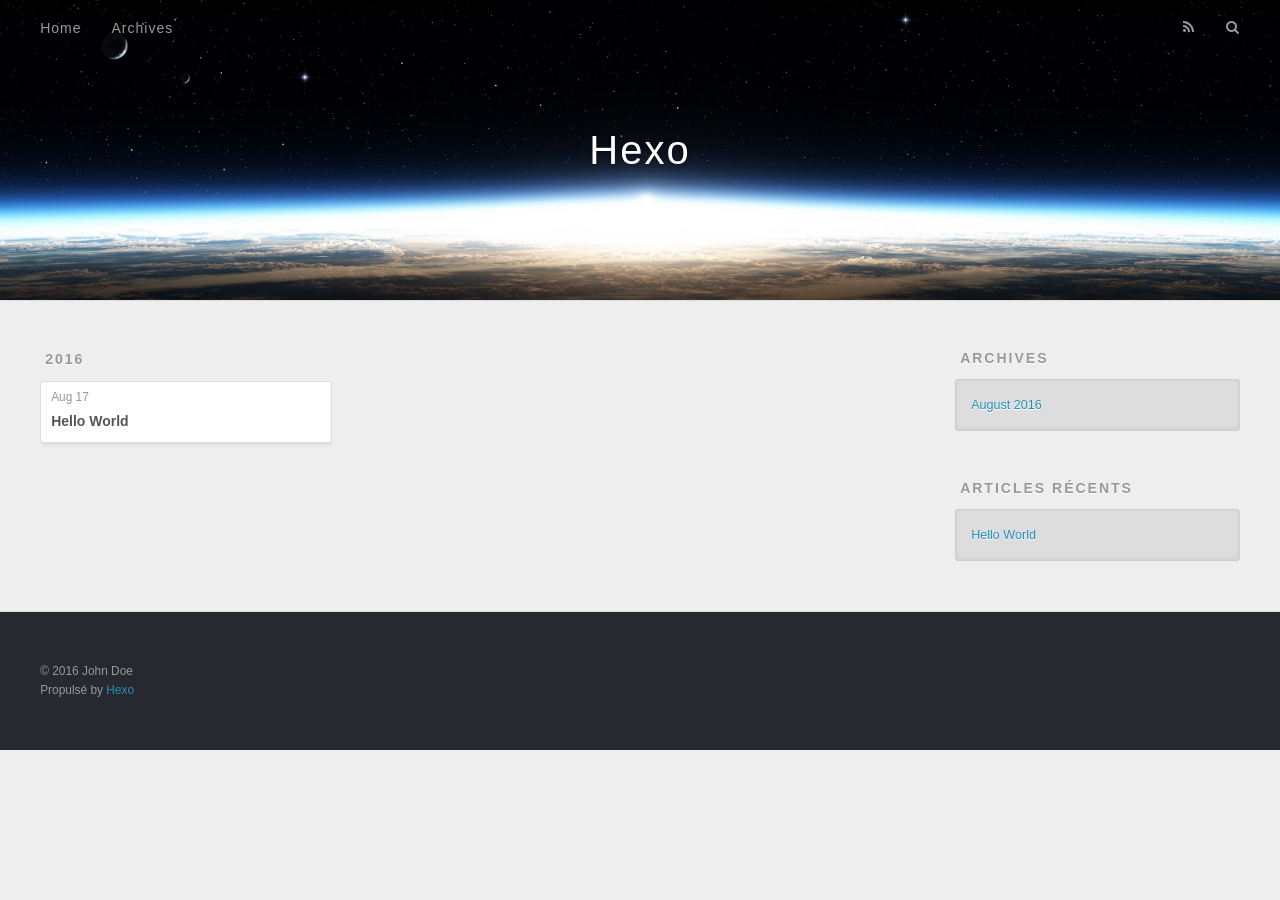
==== archives/index.html @ 02d0153c "Site updated: 2016-08-17 21:17:00" ====
<!DOCTYPE html>
<html>
<head>
  <meta charset="utf-8">
  
  <title>Archives | Hexo</title>
  <meta name="viewport" content="width=device-width, initial-scale=1, maximum-scale=1">
  <meta property="og:type" content="website">
<meta property="og:title" content="Hexo">
<meta property="og:url" content="http://yoursite.com/archives/index.html">
<meta property="og:site_name" content="Hexo">
<meta name="twitter:card" content="summary">
<meta name="twitter:title" content="Hexo">
  
    <link rel="alternate" href="/atom.xml" title="Hexo" type="application/atom+xml">
  
  
    <link rel="icon" href="/favicon.png">
  
  
    <link href="//fonts.googleapis.com/css?family=Source+Code+Pro" rel="stylesheet" type="text/css">
  
  <link rel="stylesheet" href="/css/style.css">
  

</head>

<body>
  <div id="container">
    <div id="wrap">
      <header id="header">
  <div id="banner"></div>
  <div id="header-outer" class="outer">
    <div id="header-title" class="inner">
      <h1 id="logo-wrap">
        <a href="/" id="logo">Hexo</a>
      </h1>
      
    </div>
    <div id="header-inner" class="inner">
      <nav id="main-nav">
        <a id="main-nav-toggle" class="nav-icon"></a>
        
          <a class="main-nav-link" href="/">Home</a>
        
          <a class="main-nav-link" href="/archives">Archives</a>
        
      </nav>
      <nav id="sub-nav">
        
          <a id="nav-rss-link" class="nav-icon" href="/atom.xml" title="Flux RSS"></a>
        
        <a id="nav-search-btn" class="nav-icon" title="Rechercher"></a>
      </nav>
      <div id="search-form-wrap">
        <form action="//google.com/search" method="get" accept-charset="UTF-8" class="search-form"><input type="search" name="q" results="0" class="search-form-input" placeholder="Search"><button type="submit" class="search-form-submit">&#xF002;</button><input type="hidden" name="sitesearch" value="http://yoursite.com"></form>
      </div>
    </div>
  </div>
</header>
      <div class="outer">
        <section id="main">
  
  
    
    
      
      
      <section class="archives-wrap">
        <div class="archive-year-wrap">
          <a href="/archives/2016" class="archive-year">2016</a>
        </div>
        <div class="archives">
    
    <article class="archive-article archive-type-post">
  <div class="archive-article-inner">
    <header class="archive-article-header">
      <a href="/2016/08/17/hello-world/" class="archive-article-date">
  <time datetime="2016-08-17T13:05:27.599Z" itemprop="datePublished">Aug 17</time>
</a>
      
  
    <h1 itemprop="name">
      <a class="archive-article-title" href="/2016/08/17/hello-world/">Hello World</a>
    </h1>
  

    </header>
  </div>
</article>
  
  
    </div></section>
  

</section>
        
          <aside id="sidebar">
  
    

  
    

  
    
  
    
  <div class="widget-wrap">
    <h3 class="widget-title">Archives</h3>
    <div class="widget">
      <ul class="archive-list"><li class="archive-list-item"><a class="archive-list-link" href="/archives/2016/08/">August 2016</a></li></ul>
    </div>
  </div>


  
    
  <div class="widget-wrap">
    <h3 class="widget-title">Articles récents</h3>
    <div class="widget">
      <ul>
        
          <li>
            <a href="/2016/08/17/hello-world/">Hello World</a>
          </li>
        
      </ul>
    </div>
  </div>

  
</aside>
        
      </div>
      <footer id="footer">
  
  <div class="outer">
    <div id="footer-info" class="inner">
      &copy; 2016 John Doe<br>
      Propulsé by <a href="http://hexo.io/" target="_blank">Hexo</a>
    </div>
  </div>
</footer>
    </div>
    <nav id="mobile-nav">
  
    <a href="/" class="mobile-nav-link">Home</a>
  
    <a href="/archives" class="mobile-nav-link">Archives</a>
  
</nav>
    

<script src="//ajax.googleapis.com/ajax/libs/jquery/2.0.3/jquery.min.js"></script>


  <link rel="stylesheet" href="/fancybox/jquery.fancybox.css">
  <script src="/fancybox/jquery.fancybox.pack.js"></script>


<script src="/js/script.js"></script>

  </div>
</body>
</html>
---- css/style.css ----
body {
  width: 100%;
}
body:before,
body:after {
  content: "";
  display: table;
}
body:after {
  clear: both;
}
html,
body,
div,
span,
applet,
object,
iframe,
h1,
h2,
h3,
h4,
h5,
h6,
p,
blockquote,
pre,
a,
abbr,
acronym,
address,
big,
cite,
code,
del,
dfn,
em,
img,
ins,
kbd,
q,
s,
samp,
small,
strike,
strong,
sub,
sup,
tt,
var,
dl,
dt,
dd,
ol,
ul,
li,
fieldset,
form,
label,
legend,
table,
caption,
tbody,
tfoot,
thead,
tr,
th,
td {
  margin: 0;
  padding: 0;
  border: 0;
  outline: 0;
  font-weight: inherit;
  font-style: inherit;
  font-family: inherit;
  font-size: 100%;
  vertical-align: baseline;
}
body {
  line-height: 1;
  color: #000;
  background: #fff;
}
ol,
ul {
  list-style: none;
}
table {
  border-collapse: separate;
  border-spacing: 0;
  vertical-align: middle;
}
caption,
th,
td {
  text-align: left;
  font-weight: normal;
  vertical-align: middle;
}
a img {
  border: none;
}
input,
button {
  margin: 0;
  padding: 0;
}
input::-moz-focus-inner,
button::-moz-focus-inner {
  border: 0;
  padding: 0;
}
@font-face {
  font-family: FontAwesome;
  font-style: normal;
  font-weight: normal;
  src: url("fonts/fontawesome-webfont.eot?v=#4.0.3");
  src: url("fonts/fontawesome-webfont.eot?#iefix&v=#4.0.3") format("embedded-opentype"), url("fonts/fontawesome-webfont.woff?v=#4.0.3") format("woff"), url("fonts/fontawesome-webfont.ttf?v=#4.0.3") format("truetype"), url("fonts/fontawesome-webfont.svg#fontawesomeregular?v=#4.0.3") format("svg");
}
html,
body,
#container {
  height: 100%;
}
body {
  background: #eee;
  font: 14px "Helvetica Neue", Helvetica, Arial, sans-serif;
  -webkit-text-size-adjust: 100%;
}
.outer {
  max-width: 1220px;
  margin: 0 auto;
  padding: 0 20px;
}
.outer:before,
.outer:after {
  content: "";
  display: table;
}
.outer:after {
  clear: both;
}
.inner {
  display: inline;
  float: left;
  width: 98.33333333333333%;
  margin: 0 0.833333333333333%;
}
.left,
.alignleft {
  float: left;
}
.right,
.alignright {
  float: right;
}
.clear {
  clear: both;
}
#container {
  position: relative;
}
.mobile-nav-on {
  overflow: hidden;
}
#wrap {
  height: 100%;
  width: 100%;
  position: absolute;
  top: 0;
  left: 0;
  -webkit-transition: 0.2s ease-out;
  -moz-transition: 0.2s ease-out;
  -ms-transition: 0.2s ease-out;
  transition: 0.2s ease-out;
  z-index: 1;
  background: #eee;
}
.mobile-nav-on #wrap {
  left: 280px;
}
@media screen and (min-width: 768px) {
  #main {
    display: inline;
    float: left;
    width: 73.33333333333333%;
    margin: 0 0.833333333333333%;
  }
}
.article-date,
.article-category-link,
.archive-year,
.widget-title {
  text-decoration: none;
  text-transform: uppercase;
  letter-spacing: 2px;
  color: #999;
  margin-bottom: 1em;
  margin-left: 5px;
  line-height: 1em;
  text-shadow: 0 1px #fff;
  font-weight: bold;
}
.article-inner,
.archive-article-inner {
  background: #fff;
  -webkit-box-shadow: 1px 2px 3px #ddd;
  box-shadow: 1px 2px 3px #ddd;
  border: 1px solid #ddd;
  border-radius: 3px;
}
.article-entry h1,
.widget h1 {
  font-size: 2em;
}
.article-entry h2,
.widget h2 {
  font-size: 1.5em;
}
.article-entry h3,
.widget h3 {
  font-size: 1.3em;
}
.article-entry h4,
.widget h4 {
  font-size: 1.2em;
}
.article-entry h5,
.widget h5 {
  font-size: 1em;
}
.article-entry h6,
.widget h6 {
  font-size: 1em;
  color: #999;
}
.article-entry hr,
.widget hr {
  border: 1px dashed #ddd;
}
.article-entry strong,
.widget strong {
  font-weight: bold;
}
.article-entry em,
.widget em,
.article-entry cite,
.widget cite {
  font-style: italic;
}
.article-entry sup,
.widget sup,
.article-entry sub,
.widget sub {
  font-size: 0.75em;
  line-height: 0;
  position: relative;
  vertical-align: baseline;
}
.article-entry sup,
.widget sup {
  top: -0.5em;
}
.article-entry sub,
.widget sub {
  bottom: -0.2em;
}
.article-entry small,
.widget small {
  font-size: 0.85em;
}
.article-entry acronym,
.widget acronym,
.article-entry abbr,
.widget abbr {
  border-bottom: 1px dotted;
}
.article-entry ul,
.widget ul,
.article-entry ol,
.widget ol,
.article-entry dl,
.widget dl {
  margin: 0 20px;
  line-height: 1.6em;
}
.article-entry ul ul,
.widget ul ul,
.article-entry ol ul,
.widget ol ul,
.article-entry ul ol,
.widget ul ol,
.article-entry ol ol,
.widget ol ol {
  margin-top: 0;
  margin-bottom: 0;
}
.article-entry ul,
.widget ul {
  list-style: disc;
}
.article-entry ol,
.widget ol {
  list-style: decimal;
}
.article-entry dt,
.widget dt {
  font-weight: bold;
}
#header {
  height: 300px;
  position: relative;
  border-bottom: 1px solid #ddd;
}
#header:before,
#header:after {
  content: "";
  position: absolute;
  left: 0;
  right: 0;
  height: 40px;
}
#header:before {
  top: 0;
  background: -webkit-linear-gradient(rgba(0,0,0,0.2), transparent);
  background: -moz-linear-gradient(rgba(0,0,0,0.2), transparent);
  background: -ms-linear-gradient(rgba(0,0,0,0.2), transparent);
  background: linear-gradient(rgba(0,0,0,0.2), transparent);
}
#header:after {
  bottom: 0;
  background: -webkit-linear-gradient(transparent, rgba(0,0,0,0.2));
  background: -moz-linear-gradient(transparent, rgba(0,0,0,0.2));
  background: -ms-linear-gradient(transparent, rgba(0,0,0,0.2));
  background: linear-gradient(transparent, rgba(0,0,0,0.2));
}
#header-outer {
  height: 100%;
  position: relative;
}
#header-inner {
  position: relative;
  overflow: hidden;
}
#banner {
  position: absolute;
  top: 0;
  left: 0;
  width: 100%;
  height: 100%;
  background: url("images/banner.jpg") center #000;
  -webkit-background-size: cover;
  -moz-background-size: cover;
  background-size: cover;
  z-index: -1;
}
#header-title {
  text-align: center;
  height: 40px;
  position: absolute;
  top: 50%;
  left: 0;
  margin-top: -20px;
}
#logo,
#subtitle {
  text-decoration: none;
  color: #fff;
  font-weight: 300;
  text-shadow: 0 1px 4px rgba(0,0,0,0.3);
}
#logo {
  font-size: 40px;
  line-height: 40px;
  letter-spacing: 2px;
}
#subtitle {
  font-size: 16px;
  line-height: 16px;
  letter-spacing: 1px;
}
#subtitle-wrap {
  margin-top: 16px;
}
#main-nav {
  float: left;
  margin-left: -15px;
}
.nav-icon,
.main-nav-link {
  float: left;
  color: #fff;
  opacity: 0.6;
  text-decoration: none;
  text-shadow: 0 1px rgba(0,0,0,0.2);
  -webkit-transition: opacity 0.2s;
  -moz-transition: opacity 0.2s;
  -ms-transition: opacity 0.2s;
  transition: opacity 0.2s;
  display: block;
  padding: 20px 15px;
}
.nav-icon:hover,
.main-nav-link:hover {
  opacity: 1;
}
.nav-icon {
  font-family: FontAwesome;
  text-align: center;
  font-size: 14px;
  width: 14px;
  height: 14px;
  padding: 20px 15px;
  position: relative;
  cursor: pointer;
}
.main-nav-link {
  font-weight: 300;
  letter-spacing: 1px;
}
@media screen and (max-width: 479px) {
  .main-nav-link {
    display: none;
  }
}
#main-nav-toggle {
  display: none;
}
#main-nav-toggle:before {
  content: "\f0c9";
}
@media screen and (max-width: 479px) {
  #main-nav-toggle {
    display: block;
  }
}
#sub-nav {
  float: right;
  margin-right: -15px;
}
#nav-rss-link:before {
  content: "\f09e";
}
#nav-search-btn:before {
  content: "\f002";
}
#search-form-wrap {
  position: absolute;
  top: 15px;
  width: 150px;
  height: 30px;
  right: -150px;
  opacity: 0;
  -webkit-transition: 0.2s ease-out;
  -moz-transition: 0.2s ease-out;
  -ms-transition: 0.2s ease-out;
  transition: 0.2s ease-out;
}
#search-form-wrap.on {
  opacity: 1;
  right: 0;
}
@media screen and (max-width: 479px) {
  #search-form-wrap {
    width: 100%;
    right: -100%;
  }
}
.search-form {
  position: absolute;
  top: 0;
  left: 0;
  right: 0;
  background: #fff;
  padding: 5px 15px;
  border-radius: 15px;
  -webkit-box-shadow: 0 0 10px rgba(0,0,0,0.3);
  box-shadow: 0 0 10px rgba(0,0,0,0.3);
}
.search-form-input {
  border: none;
  background: none;
  color: #555;
  width: 100%;
  font: 13px "Helvetica Neue", Helvetica, Arial, sans-serif;
  outline: none;
}
.search-form-input::-webkit-search-results-decoration,
.search-form-input::-webkit-search-cancel-button {
  -webkit-appearance: none;
}
.search-form-submit {
  position: absolute;
  top: 50%;
  right: 10px;
  margin-top: -7px;
  font: 13px FontAwesome;
  border: none;
  background: none;
  color: #bbb;
  cursor: pointer;
}
.search-form-submit:hover,
.search-form-submit:focus {
  color: #777;
}
.article {
  margin: 50px 0;
}
.article-inner {
  overflow: hidden;
}
.article-meta:before,
.article-meta:after {
  content: "";
  display: table;
}
.article-meta:after {
  clear: both;
}
.article-date {
  float: left;
}
.article-category {
  float: left;
  line-height: 1em;
  color: #ccc;
  text-shadow: 0 1px #fff;
  margin-left: 8px;
}
.article-category:before {
  content: "\2022";
}
.article-category-link {
  margin: 0 12px 1em;
}
.article-header {
  padding: 20px 20px 0;
}
.article-title {
  text-decoration: none;
  font-size: 2em;
  font-weight: bold;
  color: #555;
  line-height: 1.1em;
  -webkit-transition: color 0.2s;
  -moz-transition: color 0.2s;
  -ms-transition: color 0.2s;
  transition: color 0.2s;
}
a.article-title:hover {
  color: #258fb8;
}
.article-entry {
  color: #555;
  padding: 0 20px;
}
.article-entry:before,
.article-entry:after {
  content: "";
  display: table;
}
.article-entry:after {
  clear: both;
}
.article-entry p,
.article-entry table {
  line-height: 1.6em;
  margin: 1.6em 0;
}
.article-entry h1,
.article-entry h2,
.article-entry h3,
.article-entry h4,
.article-entry h5,
.article-entry h6 {
  font-weight: bold;
}
.article-entry h1,
.article-entry h2,
.article-entry h3,
.article-entry h4,
.article-entry h5,
.article-entry h6 {
  line-height: 1.1em;
  margin: 1.1em 0;
}
.article-entry a {
  color: #258fb8;
  text-decoration: none;
}
.article-entry a:hover {
  text-decoration: underline;
}
.article-entry ul,
.article-entry ol,
.article-entry dl {
  margin-top: 1.6em;
  margin-bottom: 1.6em;
}
.article-entry img,
.article-entry video {
  max-width: 100%;
  height: auto;
  display: block;
  margin: auto;
}
.article-entry iframe {
  border: none;
}
.article-entry table {
  width: 100%;
  border-collapse: collapse;
  border-spacing: 0;
}
.article-entry th {
  font-weight: bold;
  border-bottom: 3px solid #ddd;
  padding-bottom: 0.5em;
}
.article-entry td {
  border-bottom: 1px solid #ddd;
  padding: 10px 0;
}
.article-entry blockquote {
  font-family: Georgia, "Times New Roman", serif;
  font-size: 1.4em;
  margin: 1.6em 20px;
  text-align: center;
}
.article-entry blockquote footer {
  font-size: 14px;
  margin: 1.6em 0;
  font-family: "Helvetica Neue", Helvetica, Arial, sans-serif;
}
.article-entry blockquote footer cite:before {
  content: "—";
  padding: 0 0.5em;
}
.article-entry .pullquote {
  text-align: left;
  width: 45%;
  margin: 0;
}
.article-entry .pullquote.left {
  margin-left: 0.5em;
  margin-right: 1em;
}
.article-entry .pullquote.right {
  margin-right: 0.5em;
  margin-left: 1em;
}
.article-entry .caption {
  color: #999;
  display: block;
  font-size: 0.9em;
  margin-top: 0.5em;
  position: relative;
  text-align: center;
}
.article-entry .video-container {
  position: relative;
  padding-top: 56.25%;
  height: 0;
  overflow: hidden;
}
.article-entry .video-container iframe,
.article-entry .video-container object,
.article-entry .video-container embed {
  position: absolute;
  top: 0;
  left: 0;
  width: 100%;
  height: 100%;
  margin-top: 0;
}
.article-more-link a {
  display: inline-block;
  line-height: 1em;
  padding: 6px 15px;
  border-radius: 15px;
  background: #eee;
  color: #999;
  text-shadow: 0 1px #fff;
  text-decoration: none;
}
.article-more-link a:hover {
  background: #258fb8;
  color: #fff;
  text-decoration: none;
  text-shadow: 0 1px #1e7293;
}
.article-footer {
  font-size: 0.85em;
  line-height: 1.6em;
  border-top: 1px solid #ddd;
  padding-top: 1.6em;
  margin: 0 20px 20px;
}
.article-footer:before,
.article-footer:after {
  content: "";
  display: table;
}
.article-footer:after {
  clear: both;
}
.article-footer a {
  color: #999;
  text-decoration: none;
}
.article-footer a:hover {
  color: #555;
}
.article-tag-list-item {
  float: left;
  margin-right: 10px;
}
.article-tag-list-link:before {
  content: "#";
}
.article-comment-link {
  float: right;
}
.article-comment-link:before {
  content: "\f075";
  font-family: FontAwesome;
  padding-right: 8px;
}
.article-share-link {
  cursor: pointer;
  float: right;
  margin-left: 20px;
}
.article-share-link:before {
  content: "\f064";
  font-family: FontAwesome;
  padding-right: 6px;
}
#article-nav {
  position: relative;
}
#article-nav:before,
#article-nav:after {
  content: "";
  display: table;
}
#article-nav:after {
  clear: both;
}
@media screen and (min-width: 768px) {
  #article-nav {
    margin: 50px 0;
  }
  #article-nav:before {
    width: 8px;
    height: 8px;
    position: absolute;
    top: 50%;
    left: 50%;
    margin-top: -4px;
    margin-left: -4px;
    content: "";
    border-radius: 50%;
    background: #ddd;
    -webkit-box-shadow: 0 1px 2px #fff;
    box-shadow: 0 1px 2px #fff;
  }
}
.article-nav-link-wrap {
  text-decoration: none;
  text-shadow: 0 1px #fff;
  color: #999;
  -webkit-box-sizing: border-box;
  -moz-box-sizing: border-box;
  box-sizing: border-box;
  margin-top: 50px;
  text-align: center;
  display: block;
}
.article-nav-link-wrap:hover {
  color: #555;
}
@media screen and (min-width: 768px) {
  .article-nav-link-wrap {
    width: 50%;
    margin-top: 0;
  }
}
@media screen and (min-width: 768px) {
  #article-nav-newer {
    float: left;
    text-align: right;
    padding-right: 20px;
  }
}
@media screen and (min-width: 768px) {
  #article-nav-older {
    float: right;
    text-align: left;
    padding-left: 20px;
  }
}
.article-nav-caption {
  text-transform: uppercase;
  letter-spacing: 2px;
  color: #ddd;
  line-height: 1em;
  font-weight: bold;
}
#article-nav-newer .article-nav-caption {
  margin-right: -2px;
}
.article-nav-title {
  font-size: 0.85em;
  line-height: 1.6em;
  margin-top: 0.5em;
}
.article-share-box {
  position: absolute;
  display: none;
  background: #fff;
  -webkit-box-shadow: 1px 2px 10px rgba(0,0,0,0.2);
  box-shadow: 1px 2px 10px rgba(0,0,0,0.2);
  border-radius: 3px;
  margin-left: -145px;
  overflow: hidden;
  z-index: 1;
}
.article-share-box.on {
  display: block;
}
.article-share-input {
  width: 100%;
  background: none;
  -webkit-box-sizing: border-box;
  -moz-box-sizing: border-box;
  box-sizing: border-box;
  font: 14px "Helvetica Neue", Helvetica, Arial, sans-serif;
  padding: 0 15px;
  color: #555;
  outline: none;
  border: 1px solid #ddd;
  border-radius: 3px 3px 0 0;
  height: 36px;
  line-height: 36px;
}
.article-share-links {
  background: #eee;
}
.article-share-links:before,
.article-share-links:after {
  content: "";
  display: table;
}
.article-share-links:after {
  clear: both;
}
.article-share-twitter,
.article-share-facebook,
.article-share-pinterest,
.article-share-google {
  width: 50px;
  height: 36px;
  display: block;
  float: left;
  position: relative;
  color: #999;
  text-shadow: 0 1px #fff;
}
.article-share-twitter:before,
.article-share-facebook:before,
.article-share-pinterest:before,
.article-share-google:before {
  font-size: 20px;
  font-family: FontAwesome;
  width: 20px;
  height: 20px;
  position: absolute;
  top: 50%;
  left: 50%;
  margin-top: -10px;
  margin-left: -10px;
  text-align: center;
}
.article-share-twitter:hover,
.article-share-facebook:hover,
.article-share-pinterest:hover,
.article-share-google:hover {
  color: #fff;
}
.article-share-twitter:before {
  content: "\f099";
}
.article-share-twitter:hover {
  background: #00aced;
  text-shadow: 0 1px #008abe;
}
.article-share-facebook:before {
  content: "\f09a";
}
.article-share-facebook:hover {
  background: #3b5998;
  text-shadow: 0 1px #2f477a;
}
.article-share-pinterest:before {
  content: "\f0d2";
}
.article-share-pinterest:hover {
  background: #cb2027;
  text-shadow: 0 1px #a21a1f;
}
.article-share-google:before {
  content: "\f0d5";
}
.article-share-google:hover {
  background: #dd4b39;
  text-shadow: 0 1px #be3221;
}
.article-gallery {
  background: #000;
  position: relative;
}
.article-gallery-photos {
  position: relative;
  overflow: hidden;
}
.article-gallery-img {
  display: none;
  max-width: 100%;
}
.article-gallery-img:first-child {
  display: block;
}
.article-gallery-img.loaded {
  position: absolute;
  display: block;
}
.article-gallery-img img {
  display: block;
  max-width: 100%;
  margin: 0 auto;
}
#comments {
  background: #fff;
  -webkit-box-shadow: 1px 2px 3px #ddd;
  box-shadow: 1px 2px 3px #ddd;
  padding: 20px;
  border: 1px solid #ddd;
  border-radius: 3px;
  margin: 50px 0;
}
#comments a {
  color: #258fb8;
}
.archives-wrap {
  margin: 50px 0;
}
.archives:before,
.archives:after {
  content: "";
  display: table;
}
.archives:after {
  clear: both;
}
.archive-year-wrap {
  margin-bottom: 1em;
}
.archives {
  -webkit-column-gap: 10px;
  -moz-column-gap: 10px;
  column-gap: 10px;
}
@media screen and (min-width: 480px) and (max-width: 767px) {
  .archives {
    -webkit-column-count: 2;
    -moz-column-count: 2;
    column-count: 2;
  }
}
@media screen and (min-width: 768px) {
  .archives {
    -webkit-column-count: 3;
    -moz-column-count: 3;
    column-count: 3;
  }
}
.archive-article {
  -webkit-column-break-inside: avoid;
  page-break-inside: avoid;
  overflow: hidden;
  break-inside: avoid-column;
}
.archive-article-inner {
  padding: 10px;
  margin-bottom: 15px;
}
.archive-article-title {
  text-decoration: none;
  font-weight: bold;
  color: #555;
  -webkit-transition: color 0.2s;
  -moz-transition: color 0.2s;
  -ms-transition: color 0.2s;
  transition: color 0.2s;
  line-height: 1.6em;
}
.archive-article-title:hover {
  color: #258fb8;
}
.archive-article-footer {
  margin-top: 1em;
}
.archive-article-date {
  color: #999;
  text-decoration: none;
  font-size: 0.85em;
  line-height: 1em;
  margin-bottom: 0.5em;
  display: block;
}
#page-nav {
  margin: 50px auto;
  background: #fff;
  -webkit-box-shadow: 1px 2px 3px #ddd;
  box-shadow: 1px 2px 3px #ddd;
  border: 1px solid #ddd;
  border-radius: 3px;
  text-align: center;
  color: #999;
  overflow: hidden;
}
#page-nav:before,
#page-nav:after {
  content: "";
  display: table;
}
#page-nav:after {
  clear: both;
}
#page-nav a,
#page-nav span {
  padding: 10px 20px;
  line-height: 1;
  height: 2ex;
}
#page-nav a {
  color: #999;
  text-decoration: none;
}
#page-nav a:hover {
  background: #999;
  color: #fff;
}
#page-nav .prev {
  float: left;
}
#page-nav .next {
  float: right;
}
#page-nav .page-number {
  display: inline-block;
}
@media screen and (max-width: 479px) {
  #page-nav .page-number {
    display: none;
  }
}
#page-nav .current {
  color: #555;
  font-weight: bold;
}
#page-nav .space {
  color: #ddd;
}
#footer {
  background: #262a30;
  padding: 50px 0;
  border-top: 1px solid #ddd;
  color: #999;
}
#footer a {
  color: #258fb8;
  text-decoration: none;
}
#footer a:hover {
  text-decoration: underline;
}
#footer-info {
  line-height: 1.6em;
  font-size: 0.85em;
}
.article-entry pre,
.article-entry .highlight {
  background: #2d2d2d;
  margin: 0 -20px;
  padding: 15px 20px;
  border-style: solid;
  border-color: #ddd;
  border-width: 1px 0;
  overflow: auto;
  color: #ccc;
  line-height: 22.400000000000002px;
}
.article-entry .highlight .gutter pre,
.article-entry .gist .gist-file .gist-data .line-numbers {
  color: #666;
  font-size: 0.85em;
}
.article-entry pre,
.article-entry code {
  font-family: "Source Code Pro", Consolas, Monaco, Menlo, Consolas, monospace;
}
.article-entry code {
  background: #eee;
  text-shadow: 0 1px #fff;
  padding: 0 0.3em;
}
.article-entry pre code {
  background: none;
  text-shadow: none;
  padding: 0;
}
.article-entry .highlight pre {
  border: none;
  margin: 0;
  padding: 0;
}
.article-entry .highlight table {
  margin: 0;
  width: auto;
}
.article-entry .highlight td {
  border: none;
  padding: 0;
}
.article-entry .highlight figcaption {
  font-size: 0.85em;
  color: #999;
  line-height: 1em;
  margin-bottom: 1em;
}
.article-entry .highlight figcaption:before,
.article-entry .highlight figcaption:after {
  content: "";
  display: table;
}
.article-entry .highlight figcaption:after {
  clear: both;
}
.article-entry .highlight figcaption a {
  float: right;
}
.article-entry .highlight .gutter pre {
  text-align: right;
  padding-right: 20px;
}
.article-entry .highlight .line {
  height: 22.400000000000002px;
}
.article-entry .highlight .line.marked {
  background: #515151;
}
.article-entry .gist {
  margin: 0 -20px;
  border-style: solid;
  border-color: #ddd;
  border-width: 1px 0;
  background: #2d2d2d;
  padding: 15px 20px 15px 0;
}
.article-entry .gist .gist-file {
  border: none;
  font-family: "Source Code Pro", Consolas, Monaco, Menlo, Consolas, monospace;
  margin: 0;
}
.article-entry .gist .gist-file .gist-data {
  background: none;
  border: none;
}
.article-entry .gist .gist-file .gist-data .line-numbers {
  background: none;
  border: none;
  padding: 0 20px 0 0;
}
.article-entry .gist .gist-file .gist-data .line-data {
  padding: 0 !important;
}
.article-entry .gist .gist-file .highlight {
  margin: 0;
  padding: 0;
  border: none;
}
.article-entry .gist .gist-file .gist-meta {
  background: #2d2d2d;
  color: #999;
  font: 0.85em "Helvetica Neue", Helvetica, Arial, sans-serif;
  text-shadow: 0 0;
  padding: 0;
  margin-top: 1em;
  margin-left: 20px;
}
.article-entry .gist .gist-file .gist-meta a {
  color: #258fb8;
  font-weight: normal;
}
.article-entry .gist .gist-file .gist-meta a:hover {
  text-decoration: underline;
}
pre .comment,
pre .title {
  color: #999;
}
pre .variable,
pre .attribute,
pre .tag,
pre .regexp,
pre .ruby .constant,
pre .xml .tag .title,
pre .xml .pi,
pre .xml .doctype,
pre .html .doctype,
pre .css .id,
pre .css .class,
pre .css .pseudo {
  color: #f2777a;
}
pre .number,
pre .preprocessor,
pre .built_in,
pre .literal,
pre .params,
pre .constant {
  color: #f99157;
}
pre .class,
pre .ruby .class .title,
pre .css .rules .attribute {
  color: #9c9;
}
pre .string,
pre .value,
pre .inheritance,
pre .header,
pre .ruby .symbol,
pre .xml .cdata {
  color: #9c9;
}
pre .css .hexcolor {
  color: #6cc;
}
pre .function,
pre .python .decorator,
pre .python .title,
pre .ruby .function .title,
pre .ruby .title .keyword,
pre .perl .sub,
pre .javascript .title,
pre .coffeescript .title {
  color: #69c;
}
pre .keyword,
pre .javascript .function {
  color: #c9c;
}
@media screen and (max-width: 479px) {
  #mobile-nav {
    position: absolute;
    top: 0;
    left: 0;
    width: 280px;
    height: 100%;
    background: #191919;
    border-right: 1px solid #fff;
  }
}
@media screen and (max-width: 479px) {
  .mobile-nav-link {
    display: block;
    color: #999;
    text-decoration: none;
    padding: 15px 20px;
    font-weight: bold;
  }
  .mobile-nav-link:hover {
    color: #fff;
  }
}
@media screen and (min-width: 768px) {
  #sidebar {
    display: inline;
    float: left;
    width: 23.333333333333332%;
    margin: 0 0.833333333333333%;
  }
}
.widget-wrap {
  margin: 50px 0;
}
.widget {
  color: #777;
  text-shadow: 0 1px #fff;
  background: #ddd;
  -webkit-box-shadow: 0 -1px 4px #ccc inset;
  box-shadow: 0 -1px 4px #ccc inset;
  border: 1px solid #ccc;
  padding: 15px;
  border-radius: 3px;
}
.widget a {
  color: #258fb8;
  text-decoration: none;
}
.widget a:hover {
  text-decoration: underline;
}
.widget ul ul,
.widget ol ul,
.widget dl ul,
.widget ul ol,
.widget ol ol,
.widget dl ol,
.widget ul dl,
.widget ol dl,
.widget dl dl {
  margin-left: 15px;
  list-style: disc;
}
.widget {
  line-height: 1.6em;
  word-wrap: break-word;
  font-size: 0.9em;
}
.widget ul,
.widget ol {
  list-style: none;
  margin: 0;
}
.widget ul ul,
.widget ol ul,
.widget ul ol,
.widget ol ol {
  margin: 0 20px;
}
.widget ul ul,
.widget ol ul {
  list-style: disc;
}
.widget ul ol,
.widget ol ol {
  list-style: decimal;
}
.category-list-count,
.tag-list-count,
.archive-list-count {
  padding-left: 5px;
  color: #999;
  font-size: 0.85em;
}
.category-list-count:before,
.tag-list-count:before,
.archive-list-count:before {
  content: "(";
}
.category-list-count:after,
.tag-list-count:after,
.archive-list-count:after {
  content: ")";
}
.tagcloud a {
  margin-right: 5px;
  display: inline-block;
}
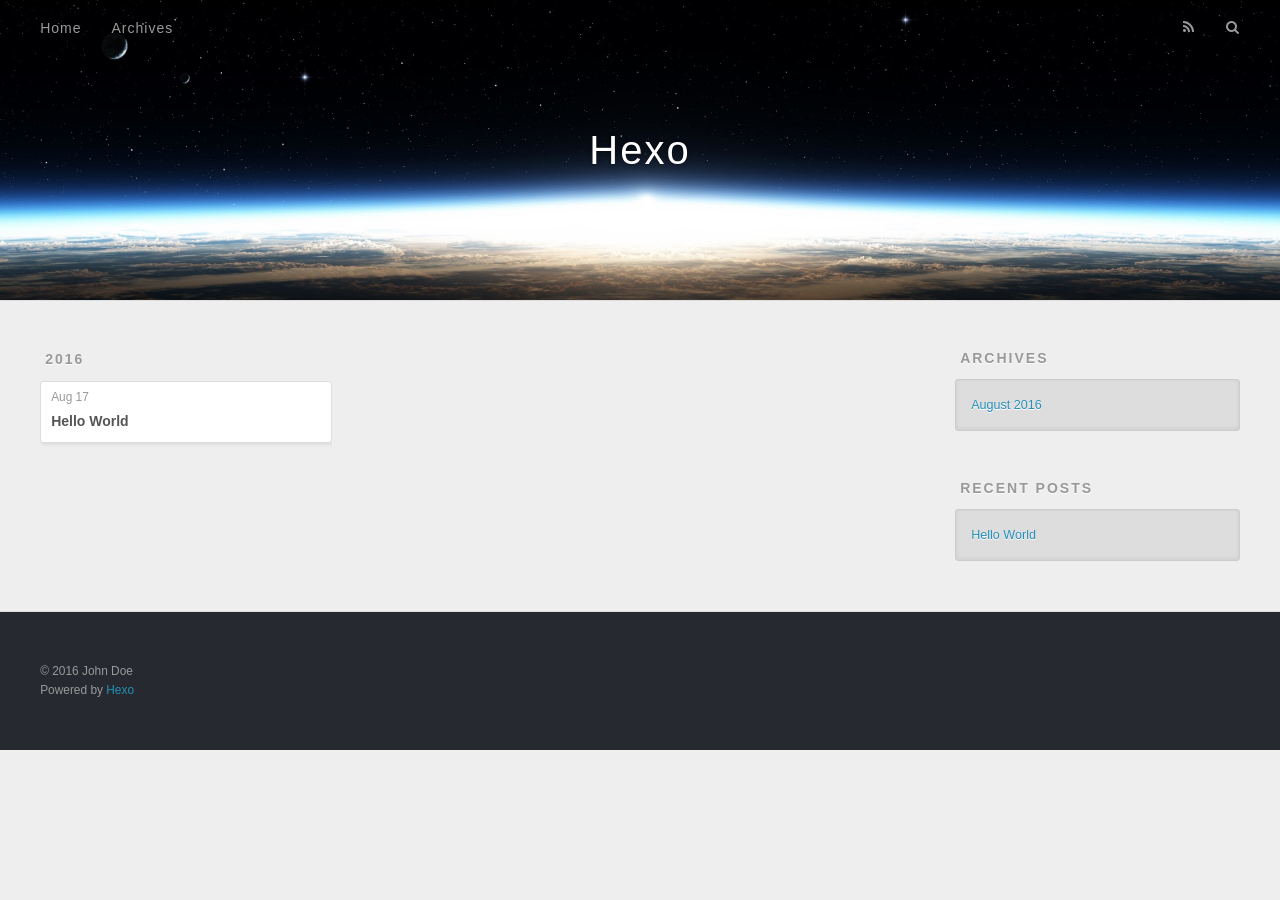
==== commit 3ee118d5: "Site updated: 2016-08-17 22:22:15" ====
--- a/archives/index.html
+++ b/archives/index.html
@@ -48,9 +48,9 @@
       </nav>
       <nav id="sub-nav">
         
-          <a id="nav-rss-link" class="nav-icon" href="/atom.xml" title="Flux RSS"></a>
+          <a id="nav-rss-link" class="nav-icon" href="/atom.xml" title="RSS Feed"></a>
         
-        <a id="nav-search-btn" class="nav-icon" title="Rechercher"></a>
+        <a id="nav-search-btn" class="nav-icon" title="Search"></a>
       </nav>
       <div id="search-form-wrap">
         <form action="//google.com/search" method="get" accept-charset="UTF-8" class="search-form"><input type="search" name="q" results="0" class="search-form-input" placeholder="Search"><button type="submit" class="search-form-submit">&#xF002;</button><input type="hidden" name="sitesearch" value="http://yoursite.com"></form>
@@ -117,7 +117,7 @@
   
     
   <div class="widget-wrap">
-    <h3 class="widget-title">Articles récents</h3>
+    <h3 class="widget-title">Recent Posts</h3>
     <div class="widget">
       <ul>
         
@@ -138,7 +138,7 @@
   <div class="outer">
     <div id="footer-info" class="inner">
       &copy; 2016 John Doe<br>
-      Propulsé by <a href="http://hexo.io/" target="_blank">Hexo</a>
+      Powered by <a href="http://hexo.io/" target="_blank">Hexo</a>
     </div>
   </div>
 </footer>
